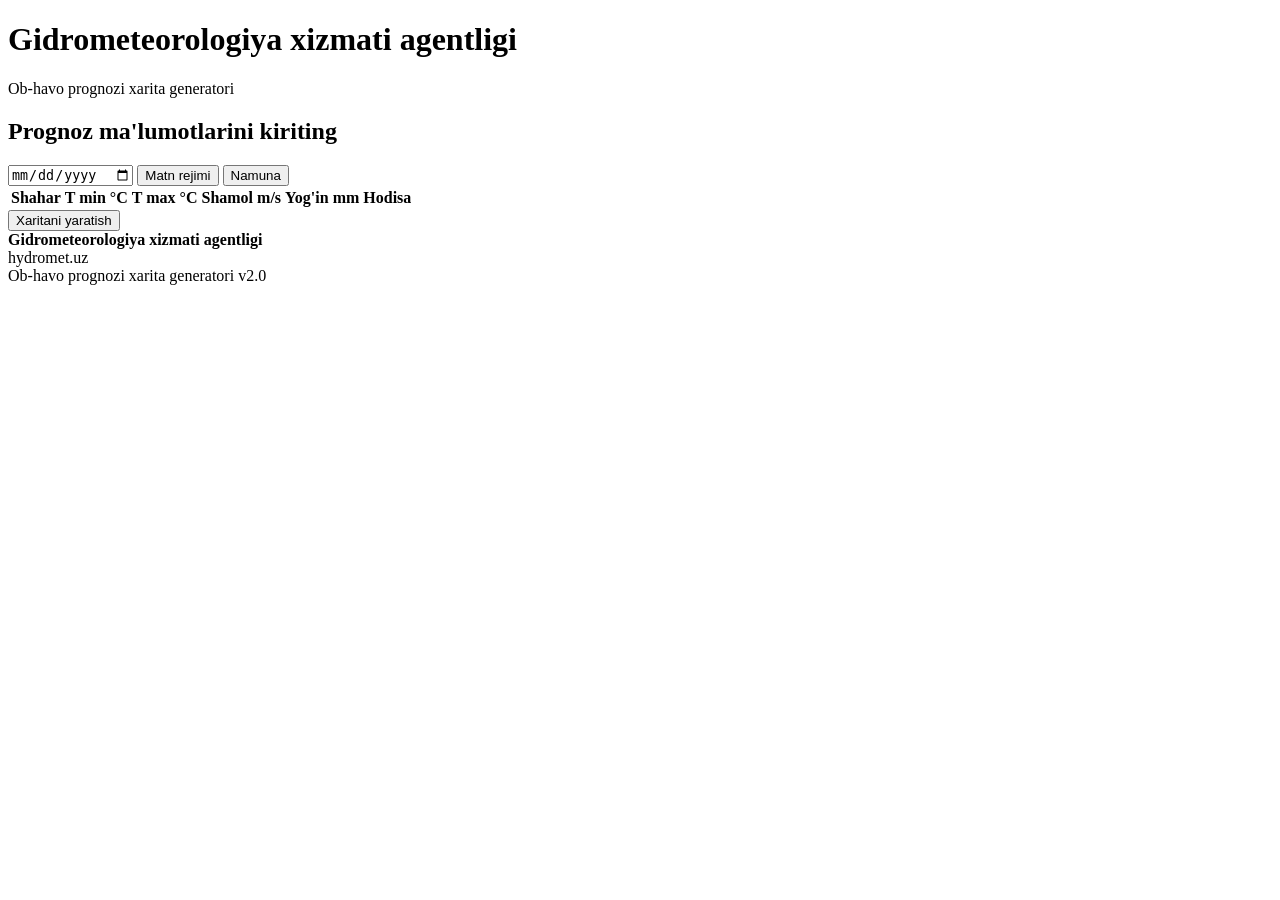
==== app/templates/index.html @ cf4029b9 "feat: shamol/yog'ingarchilik xaritalari + jadval ustunlari + input form O'ZGARISHLAR: 1. Input forma" ====
<!DOCTYPE html>
<html lang="uz">
<head>
    <meta charset="UTF-8">
    <meta name="viewport" content="width=device-width, initial-scale=1.0">
    <title>Ob-havo prognozi — Gidrometeorologiya xizmati</title>
    <link rel="stylesheet" href="/static/styles.css">
</head>
<body>
    <!-- HEADER -->
    <header class="header">
        <div class="header-brand">
            <img src="/static/uzhydromet-logo.jpg" alt="Logo" class="logo" onerror="this.style.display='none'">
            <div class="header-text">
                <h1>Gidrometeorologiya xizmati agentligi</h1>
                <p>Ob-havo prognozi xarita generatori</p>
            </div>
        </div>
        <div class="header-meta" id="currentDate"></div>
    </header>

    <main class="main">
        <!-- MA'LUMOT KIRITISH PANELI -->
        <div class="panel">
            <div class="panel-title">
                <h2>Prognoz ma'lumotlarini kiriting</h2>
                <div class="panel-controls">
                    <input type="date" id="forecastDate" class="date-input">
                    <button class="btn btn-outline" id="btnModeText">Matn rejimi</button>
                    <button class="btn btn-outline" id="btnLoadSample">Namuna</button>
                </div>
            </div>

            <!-- MATN REJIMI: TG matnini paste qilish -->
            <div id="textModeBlock" style="display:none; padding:12px 16px;">
                <label style="display:block;font-size:11px;font-weight:600;color:#4a5e73;margin-bottom:6px;">O'zgidromet Telegram matnini bu yerga qo'ying:</label>
                <textarea id="rawForecastText" rows="10" style="width:100%;padding:10px;border:1px solid #dfe4ea;border-radius:6px;font-size:12px;font-family:inherit;resize:vertical;" placeholder="🔷23-IYUNGA OB-HAVO PROGNOZI&#10;22-iyun soat 20:00 dan 23-iyun soat 20:00 gacha&#10;&#10;🔷TOSHKENT SHAHRI: Havo o'zgaruvchan..."></textarea>
                <div style="padding:10px 0;text-align:center;">
                    <button class="btn btn-primary" id="btnParseText">Matndan rasm yaratish</button>
                    <button class="btn btn-outline" id="btnBackToTable">Jadvalga qaytish</button>
                </div>
            </div>

            <div class="table-container">
                <table class="data-table" id="dataTable">
                    <thead>
                        <tr>
                            <th>Shahar</th>
                            <th>T min °C</th>
                            <th>T max °C</th>
                            <th>Shamol m/s</th>
                            <th>Yog'in mm</th>
                            <th>Hodisa</th>
                        </tr>
                    </thead>
                    <tbody id="tableBody">
                    </tbody>
                </table>
            </div>

            <!-- GENERATSIYA TUGMASI -->
            <div class="action-bar">
                <button class="btn btn-primary btn-lg" id="btnGenerate">
                    Xaritani yaratish
                </button>
            </div>
        </div>

        <!-- NATIJA PANELI -->
        <div class="panel" id="resultPanel" style="display:none;">
            <div class="panel-title">
                <h2>Ob-havo xaritasi</h2>
                <div class="panel-controls">
                    <button class="btn btn-primary" id="btnDownloadPng">
                        PNG yuklab olish
                    </button>
                    <button class="btn btn-outline" id="btnDownloadSvg">
                        SVG yuklab olish
                    </button>
                </div>
            </div>
            <div class="map-result" id="mapContainer">
            </div>
        </div>
    </main>

    <!-- FOOTER -->
    <footer class="footer">
        <div>
            <strong>Gidrometeorologiya xizmati agentligi</strong>
            <div class="footer-contact">hydromet.uz</div>
        </div>
        <div class="footer-links">
            <span>Ob-havo prognozi xarita generatori v2.0</span>
        </div>
    </footer>

    <script src="/static/regions.js"></script>
    <script src="/static/weather-map.js"></script>
    <script src="/static/app.js"></script>
</body>
</html>
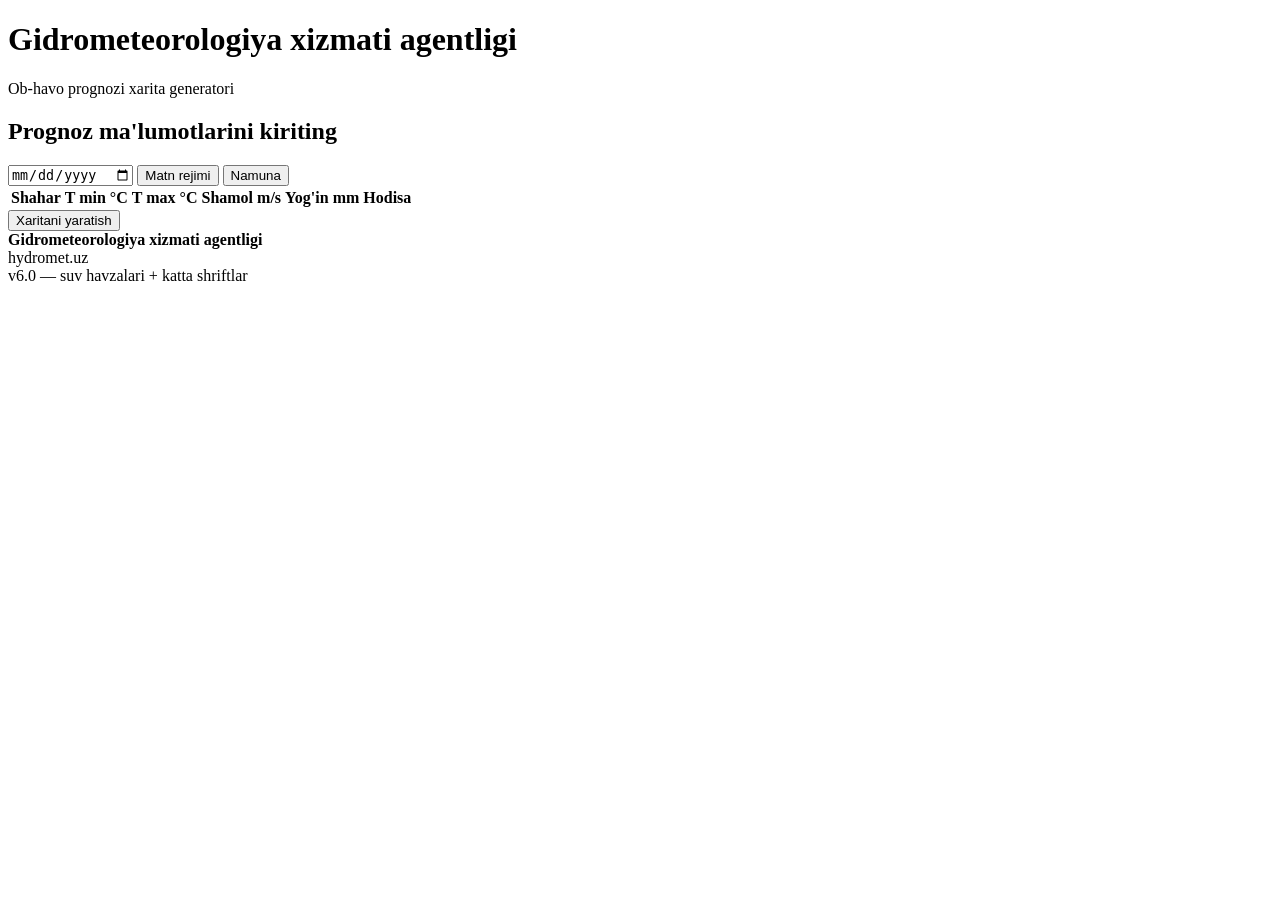
==== commit a6b1083b: "debug: footer versiya v6.0 - deploy tekshirish uchun Agar saytda 'v6.0 — suv havzalari + katta shrif" ====
--- a/app/templates/index.html
+++ b/app/templates/index.html
@@ -4,7 +4,7 @@
     <meta charset="UTF-8">
     <meta name="viewport" content="width=device-width, initial-scale=1.0">
     <title>Ob-havo prognozi — Gidrometeorologiya xizmati</title>
-    <link rel="stylesheet" href="/static/styles.css">
+    <link rel="stylesheet" href="/static/styles.css?v=6">
 </head>
 <body>
     <!-- HEADER -->
@@ -91,12 +91,12 @@
             <div class="footer-contact">hydromet.uz</div>
         </div>
         <div class="footer-links">
-            <span>Ob-havo prognozi xarita generatori v2.0</span>
+            <span>v6.0 — suv havzalari + katta shriftlar</span>
         </div>
     </footer>
 
-    <script src="/static/regions.js"></script>
-    <script src="/static/weather-map.js"></script>
-    <script src="/static/app.js"></script>
+    <script src="/static/regions.js?v=6"></script>
+    <script src="/static/weather-map.js?v=6"></script>
+    <script src="/static/app.js?v=6"></script>
 </body>
 </html>
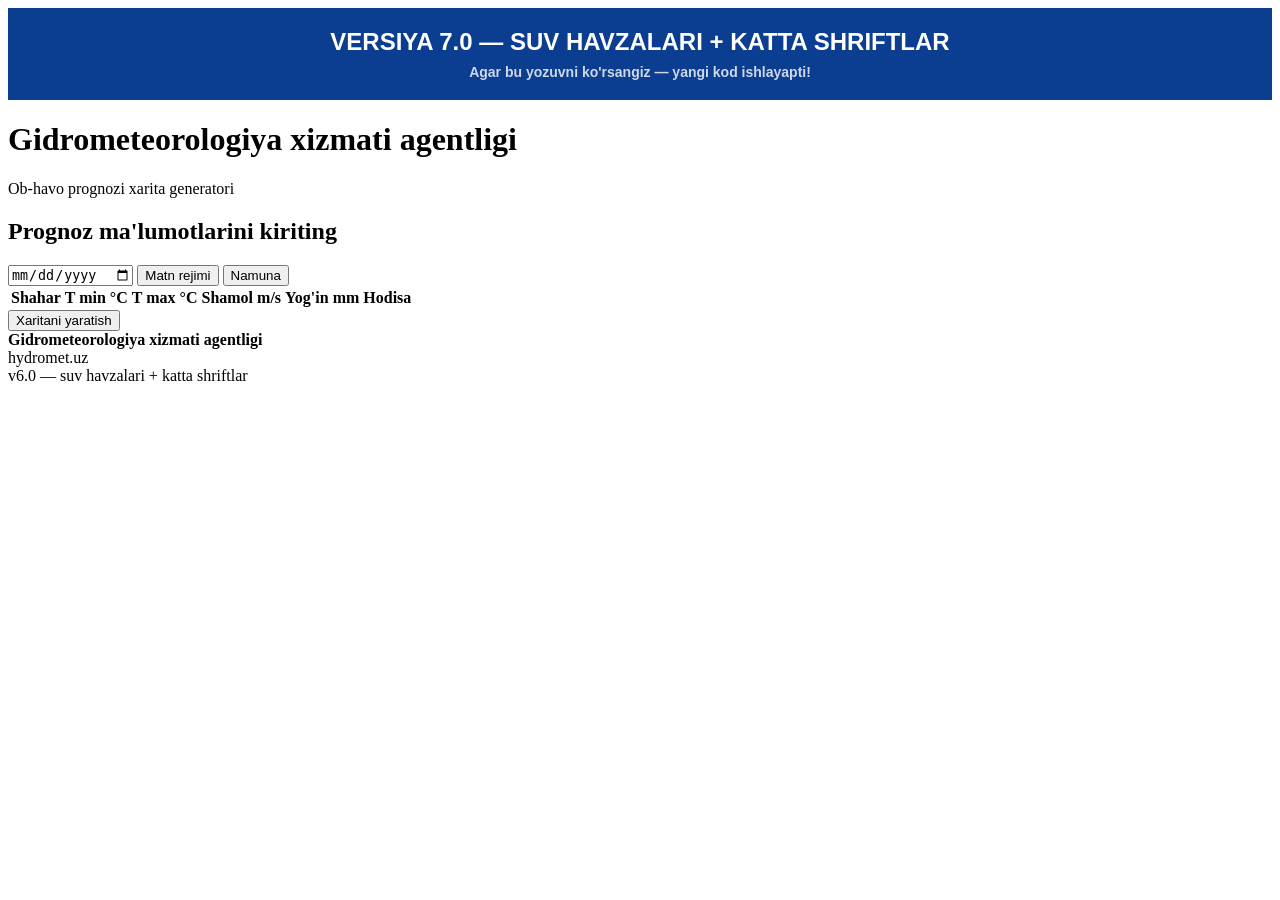
==== commit a568e9d0: "TEST: inline banner - deploy ishlayaptimi tekshirish Sahifa yuqorisida KO'K BANNER ko'rinishi kerak:" ====
--- a/app/templates/index.html
+++ b/app/templates/index.html
@@ -4,9 +4,15 @@
     <meta charset="UTF-8">
     <meta name="viewport" content="width=device-width, initial-scale=1.0">
     <title>Ob-havo prognozi — Gidrometeorologiya xizmati</title>
-    <link rel="stylesheet" href="/static/styles.css?v=6">
+    <link rel="stylesheet" href="/static/styles.css?v=7">
 </head>
 <body>
+    <!-- DEPLOY TEST: agar quyidagi ko'k to'rtburchak ko'rinsa — yangi kod deploy bo'lgan -->
+    <div style="background:#0B3D91;color:white;padding:20px;text-align:center;font-family:Arial;font-size:24px;font-weight:bold;">
+        VERSIYA 7.0 — SUV HAVZALARI + KATTA SHRIFTLAR
+        <div style="font-size:14px;margin-top:8px;opacity:0.8;">Agar bu yozuvni ko'rsangiz — yangi kod ishlayapti!</div>
+    </div>
+
     <!-- HEADER -->
     <header class="header">
         <div class="header-brand">
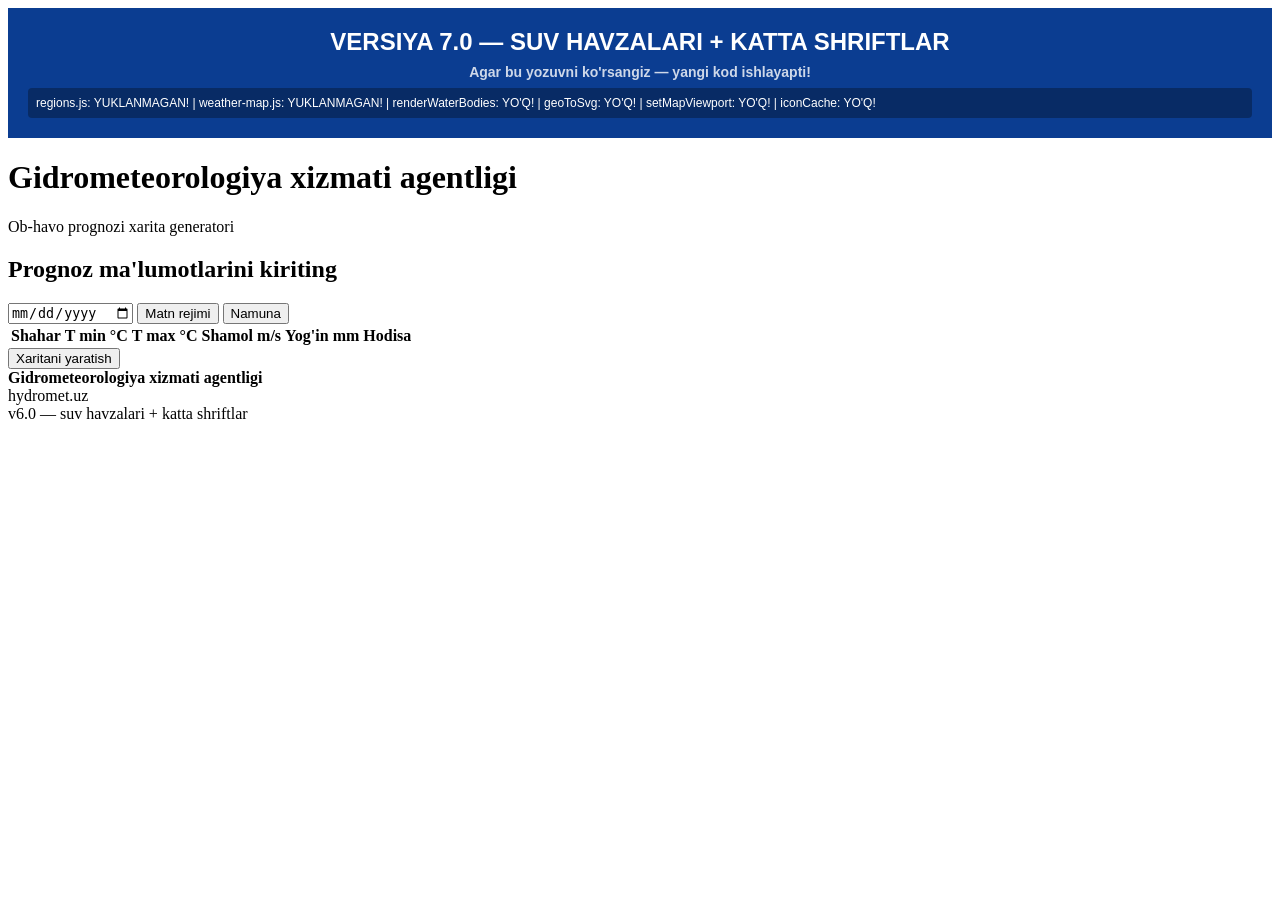
==== commit dea829ad: "debug: JS yuklash diagnostikasi Ko'k banner ichida debug info ko'rsatadi: - regions.js yuklanganmi? " ====
--- a/app/templates/index.html
+++ b/app/templates/index.html
@@ -7,10 +7,11 @@
     <link rel="stylesheet" href="/static/styles.css?v=7">
 </head>
 <body>
-    <!-- DEPLOY TEST: agar quyidagi ko'k to'rtburchak ko'rinsa — yangi kod deploy bo'lgan -->
+    <!-- DEPLOY TEST -->
     <div style="background:#0B3D91;color:white;padding:20px;text-align:center;font-family:Arial;font-size:24px;font-weight:bold;">
         VERSIYA 7.0 — SUV HAVZALARI + KATTA SHRIFTLAR
         <div style="font-size:14px;margin-top:8px;opacity:0.8;">Agar bu yozuvni ko'rsangiz — yangi kod ishlayapti!</div>
+        <div id="debugInfo" style="font-size:12px;margin-top:8px;background:rgba(0,0,0,0.3);padding:8px;border-radius:4px;text-align:left;font-weight:normal;">Yuklanmoqda...</div>
     </div>
 
     <!-- HEADER -->
@@ -101,8 +102,23 @@
         </div>
     </footer>
 
-    <script src="/static/regions.js?v=6"></script>
-    <script src="/static/weather-map.js?v=6"></script>
-    <script src="/static/app.js?v=6"></script>
+    <script src="/static/regions.js?v=7"></script>
+    <script src="/static/weather-map.js?v=7"></script>
+    <script src="/static/app.js?v=7"></script>
+    <script>
+    // DEBUG: JS fayllar yuklanganini tekshirish
+    window.addEventListener('load', function() {
+        var info = [];
+        info.push('regions.js: ' + (typeof REGIONS !== 'undefined' ? Object.keys(REGIONS).length + ' viloyat' : 'YUKLANMAGAN!'));
+        info.push('weather-map.js: ' + (typeof renderWeatherMap !== 'undefined' ? 'OK' : 'YUKLANMAGAN!'));
+        info.push('renderWaterBodies: ' + (typeof renderWaterBodies !== 'undefined' ? 'OK' : 'YO\'Q!'));
+        info.push('geoToSvg: ' + (typeof geoToSvg !== 'undefined' ? 'OK' : 'YO\'Q!'));
+        info.push('setMapViewport: ' + (typeof setMapViewport !== 'undefined' ? 'OK' : 'YO\'Q!'));
+        info.push('iconCache: ' + (typeof iconCache !== 'undefined' ? Object.keys(iconCache).length + ' icon' : 'YO\'Q!'));
+        
+        var el = document.getElementById('debugInfo');
+        if (el) el.textContent = info.join(' | ');
+    });
+    </script>
 </body>
 </html>
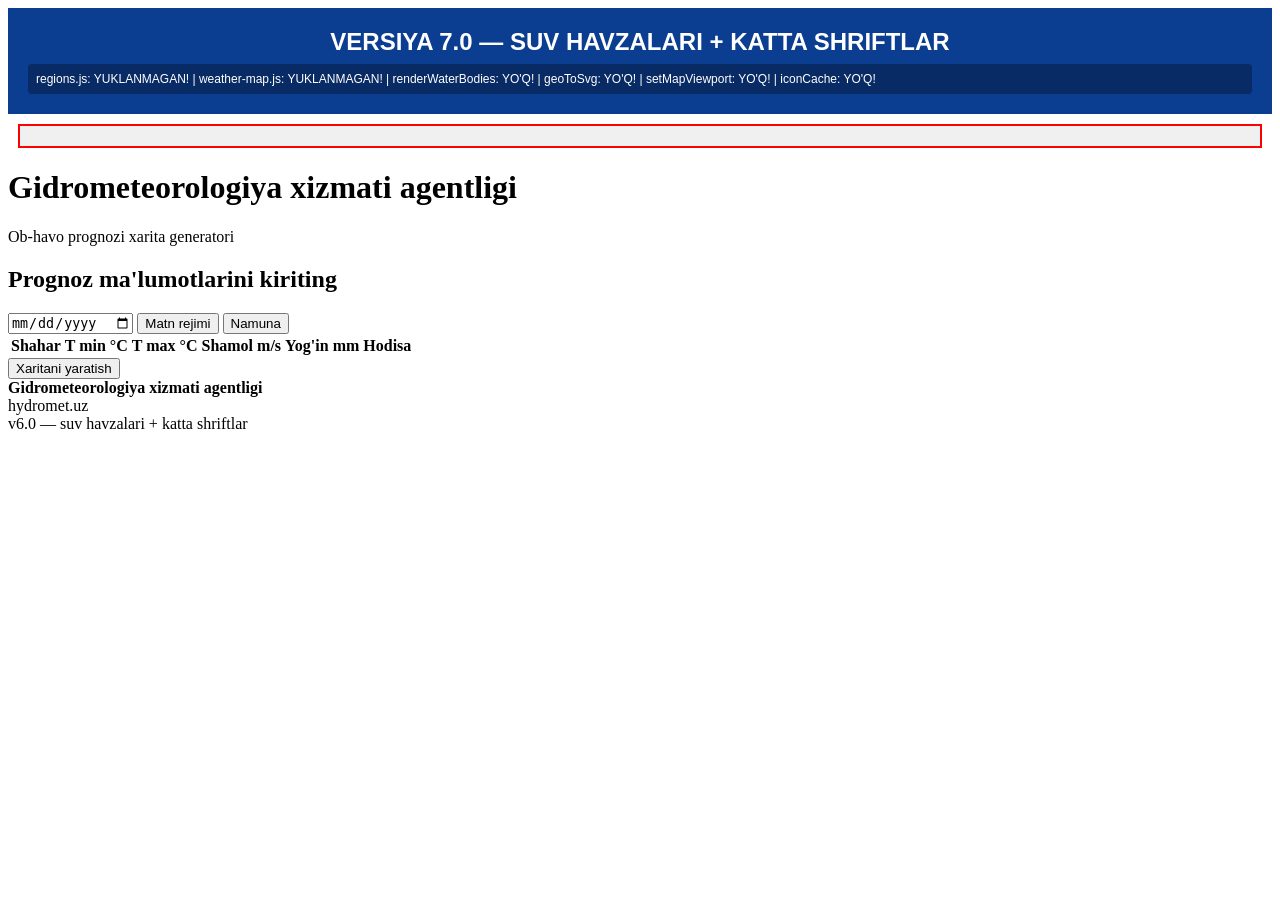
==== commit fc6d1917: "debug: suv havzalarini ALOHIDA SVG sifatida sahifada ko'rsatish Sahifada qizil chegarali yashil fon " ====
--- a/app/templates/index.html
+++ b/app/templates/index.html
@@ -10,9 +10,10 @@
     <!-- DEPLOY TEST -->
     <div style="background:#0B3D91;color:white;padding:20px;text-align:center;font-family:Arial;font-size:24px;font-weight:bold;">
         VERSIYA 7.0 — SUV HAVZALARI + KATTA SHRIFTLAR
-        <div style="font-size:14px;margin-top:8px;opacity:0.8;">Agar bu yozuvni ko'rsangiz — yangi kod ishlayapti!</div>
         <div id="debugInfo" style="font-size:12px;margin-top:8px;background:rgba(0,0,0,0.3);padding:8px;border-radius:4px;text-align:left;font-weight:normal;">Yuklanmoqda...</div>
     </div>
+    <!-- INLINE WATER TEST: bu hech narsaga bog'liq emas, faqat suv havzalari ko'rinadimi -->
+    <div id="waterTest" style="margin:10px;padding:10px;background:#f0f0f0;border:2px solid red;"></div>
 
     <!-- HEADER -->
     <header class="header">
@@ -104,6 +105,7 @@
 
     <script src="/static/regions.js?v=7"></script>
     <script src="/static/weather-map.js?v=7"></script>
+    <script src="/static/icons-preload.js?v=7"></script>
     <script src="/static/app.js?v=7"></script>
     <script>
     // DEBUG: JS fayllar yuklanganini tekshirish
@@ -116,6 +118,21 @@
         info.push('setMapViewport: ' + (typeof setMapViewport !== 'undefined' ? 'OK' : 'YO\'Q!'));
         info.push('iconCache: ' + (typeof iconCache !== 'undefined' ? Object.keys(iconCache).length + ' icon' : 'YO\'Q!'));
         
+        // TEST: suv havzalarini alohida SVG sifatida ko'rsatish
+        if (typeof setMapViewport === 'function' && typeof renderWaterBodies === 'function') {
+            setMapViewport(30, 30, 600, 400);
+            var waterSvg = renderWaterBodies();
+            info.push('WATER LENGTH: ' + waterSvg.length);
+            // Suv havzalarini qizil chegarali div ichida ko'rsatish
+            var testDiv = document.getElementById('waterTest');
+            if (testDiv) {
+                testDiv.innerHTML = '<svg xmlns="http://www.w3.org/2000/svg" width="650" height="450" viewBox="0 0 650 450">' +
+                    '<rect width="650" height="450" fill="#E8F5E9"/>' +
+                    waterSvg +
+                    '</svg>';
+            }
+        }
+        
         var el = document.getElementById('debugInfo');
         if (el) el.textContent = info.join(' | ');
     });
